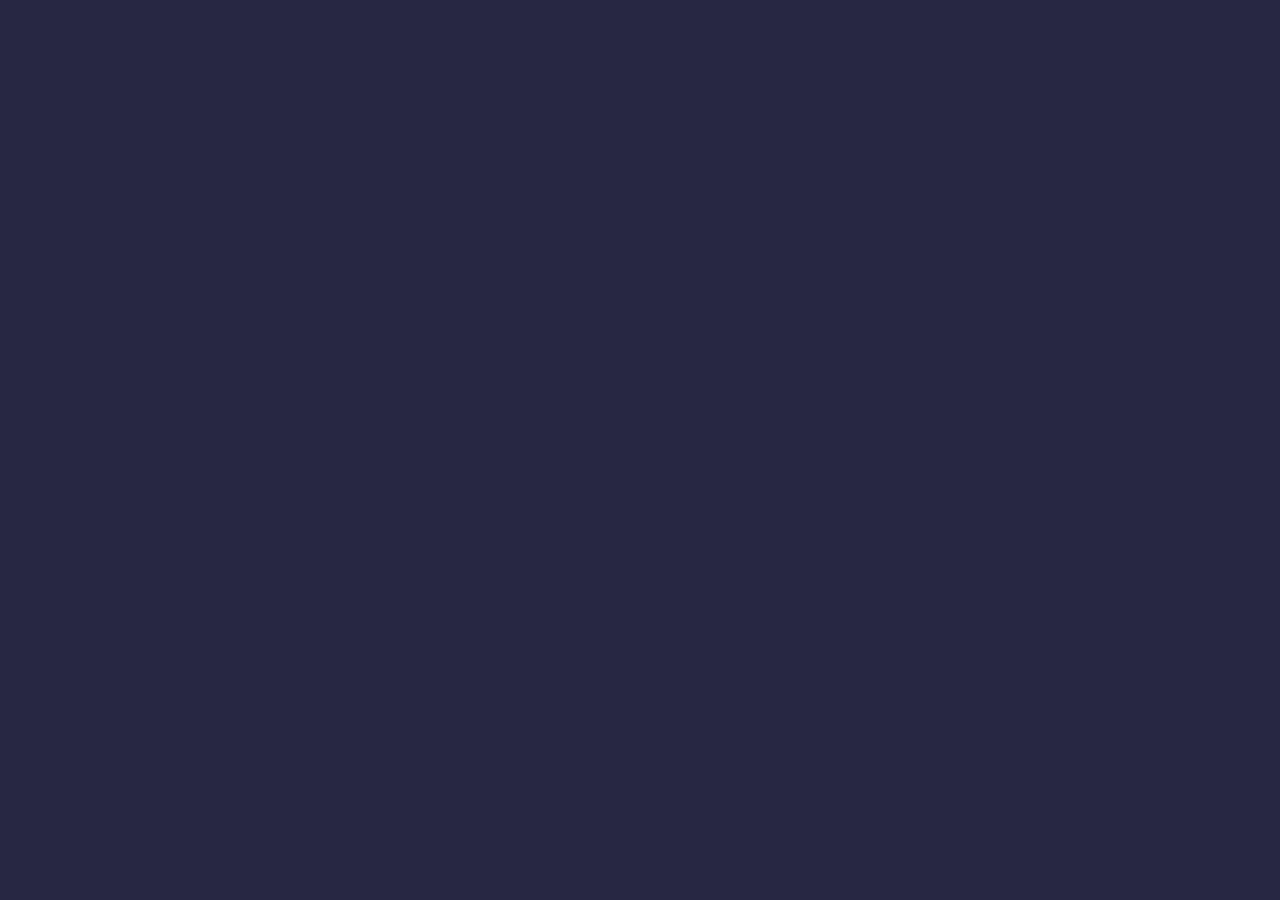
==== index.html @ 25ef55b9 "Create signup/login screen" ====
<!doctype html>
<html lang="pt-BR">
<head>
    <meta charset="utf-8">
    <meta name="viewport" content="width=device-width, initial-scale=1">
    <link rel="stylesheet" href="style.css">
    <link rel="preconnect" href="https://fonts.googleapis.com">
    <link rel="preconnect" href="https://fonts.gstatic.com" crossorigin>
    <link href="https://fonts.googleapis.com/css2?family=Roboto:ital,wght@0,100..900;1,100..900&display=swap" rel="stylesheet">
    <title>Projeto 3</title>
</head>
<body>
    <script src="/dist/pocketbase.umd.js"></script>
    <script src="/const.js"></script>
    <script src="/app.js"></script>
</body>
</html>
---- style.css ----
body {
    font-family: "Roboto", sans-serif;
    font-optical-sizing: auto;
    background-color: #272744;
    color: #fbf5ef;

}
.vertical-container {
    display: flex;
    flex-direction: column;
    background-color: #494d7e;
    justify-content: center;
    border-radius: 8px;
    margin: 5px;
    gap: 12px;
    padding: 32px 64px;
    box-shadow: black 8px 8px;
}

.center-container {
    display: flex;
    flex-direction: column;
    justify-content: center;
    align-items: center;
    top:0;
    bottom: 0;
    left: 0;
    right: 0;
}

label {
    font-size: 18pt;
}

.hidden {
    display: none;
}

button {
    background-color: #8b6d9c;
    border-radius: 8px;
    border-width: 0;
    color: #fbf5ef;
    cursor: pointer;
    display: inline-block;
    font-family: "Roboto";
    font-size: 14px;
    font-weight: 500;
    line-height: 20px;
    list-style: none;
    margin: 0;
    padding: 10px 12px;
    text-align: center;
    transition: all 200ms;
    vertical-align: baseline;
    white-space: nowrap;
    user-select: none;
    -webkit-user-select: none;
    touch-action: manipulation;
    box-shadow: black 8px 8px;

}

input {
    border-radius: 8px;
    border-width: 0;
    font-family: "Roboto";
    font-size: 14px;
    font-weight: 500;
    line-height: 20px;
    padding: 8px 10px;


}
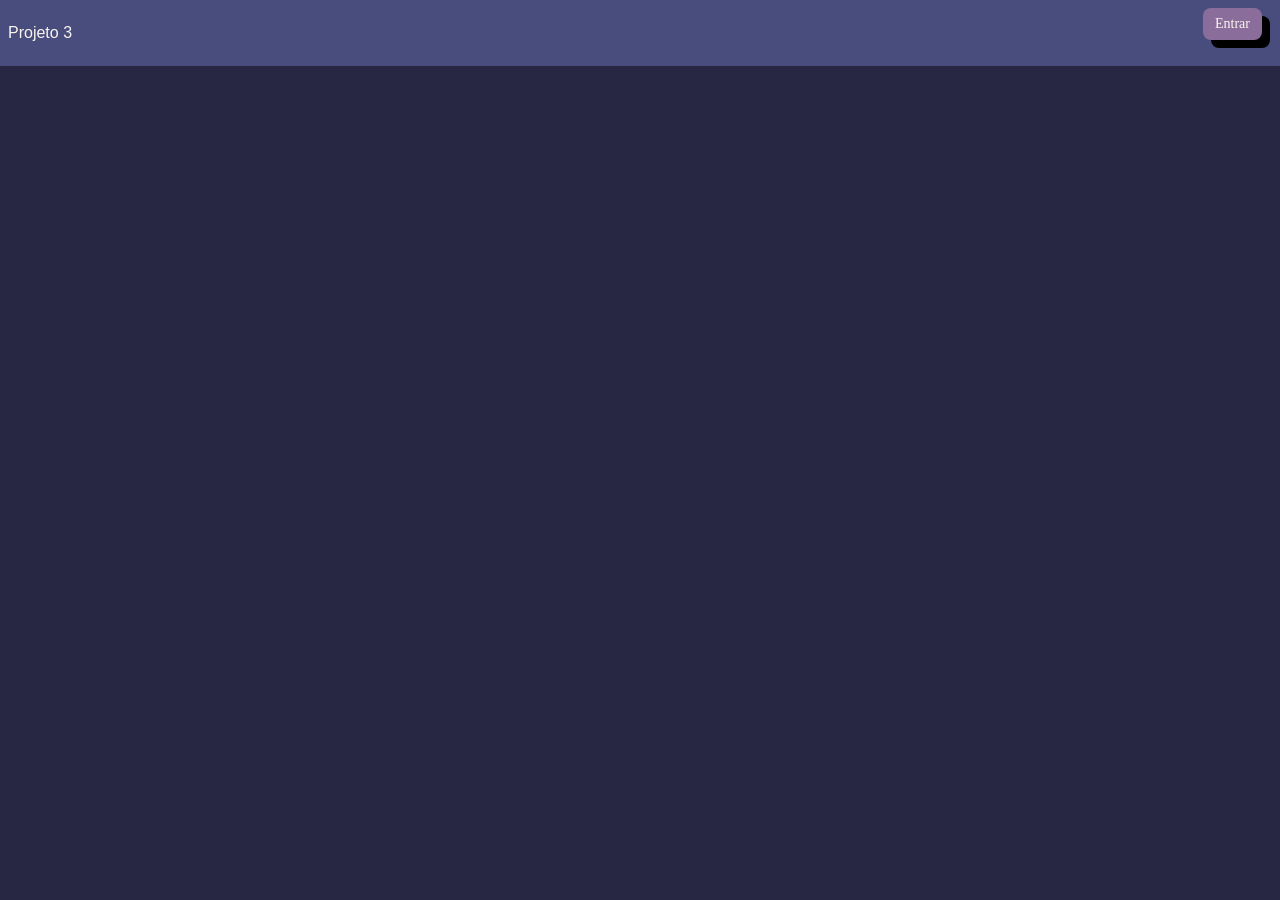
==== commit 27fb5f51: "home page changes" ====
--- a/index.html
+++ b/index.html
@@ -10,6 +10,17 @@
     <title>Projeto 3</title>
 </head>
 <body>
+    <header>
+        <p>Projeto 3</p>
+        <div style="margin-right: 10px; margin-left: auto;">
+            <button id="login-button">Entrar</button>
+            <div id="logged-in-panel" class="hidden" style="gap: 10px">
+                <p id="account-name">Empty</p>
+                <button id="create-button">Criar</button>
+                <button id="logout-button">Sair</button>
+            </div>
+        </div>
+    </header>
     <script src="/dist/pocketbase.umd.js"></script>
     <script src="/const.js"></script>
     <script src="/app.js"></script>
--- a/style.css
+++ b/style.css
@@ -3,8 +3,21 @@
     font-optical-sizing: auto;
     background-color: #272744;
     color: #fbf5ef;
+}
 
+header {
+    background-color: #494d7e;
+    top: 0;
+    left: 0;
+    right: 0;
+    margin: 0px;
+    padding: 8px;
+    position: absolute;
+    display: flex;
+    flex-direction: row;
+    
 }
+
 .vertical-container {
     display: flex;
     flex-direction: column;
@@ -49,7 +62,7 @@
     line-height: 20px;
     list-style: none;
     margin: 0;
-    padding: 10px 12px;
+    padding: 6px 12px;
     text-align: center;
     transition: all 200ms;
     vertical-align: baseline;
@@ -58,7 +71,22 @@
     -webkit-user-select: none;
     touch-action: manipulation;
     box-shadow: black 8px 8px;
+    outline-width: 4px;
+    outline-color: #8b6d9c;
+}
 
+button:hover {
+    background-color: #c69fa5;
+    outline: solid;
+    outline-width: 1px;
+    outline-color: #8b6d9c;
+}
+
+button:active {
+    background-color: #494d7e;
+    outline: solid;
+    outline-width: 1px;
+    outline-color: #8b6d9c;
 }
 
 input {
@@ -69,6 +97,10 @@
     font-weight: 500;
     line-height: 20px;
     padding: 8px 10px;
+}
 
-
+.logged-in-panel {
+    display: flex;
+    gap: 32px;
+    padding: 5px;
 }
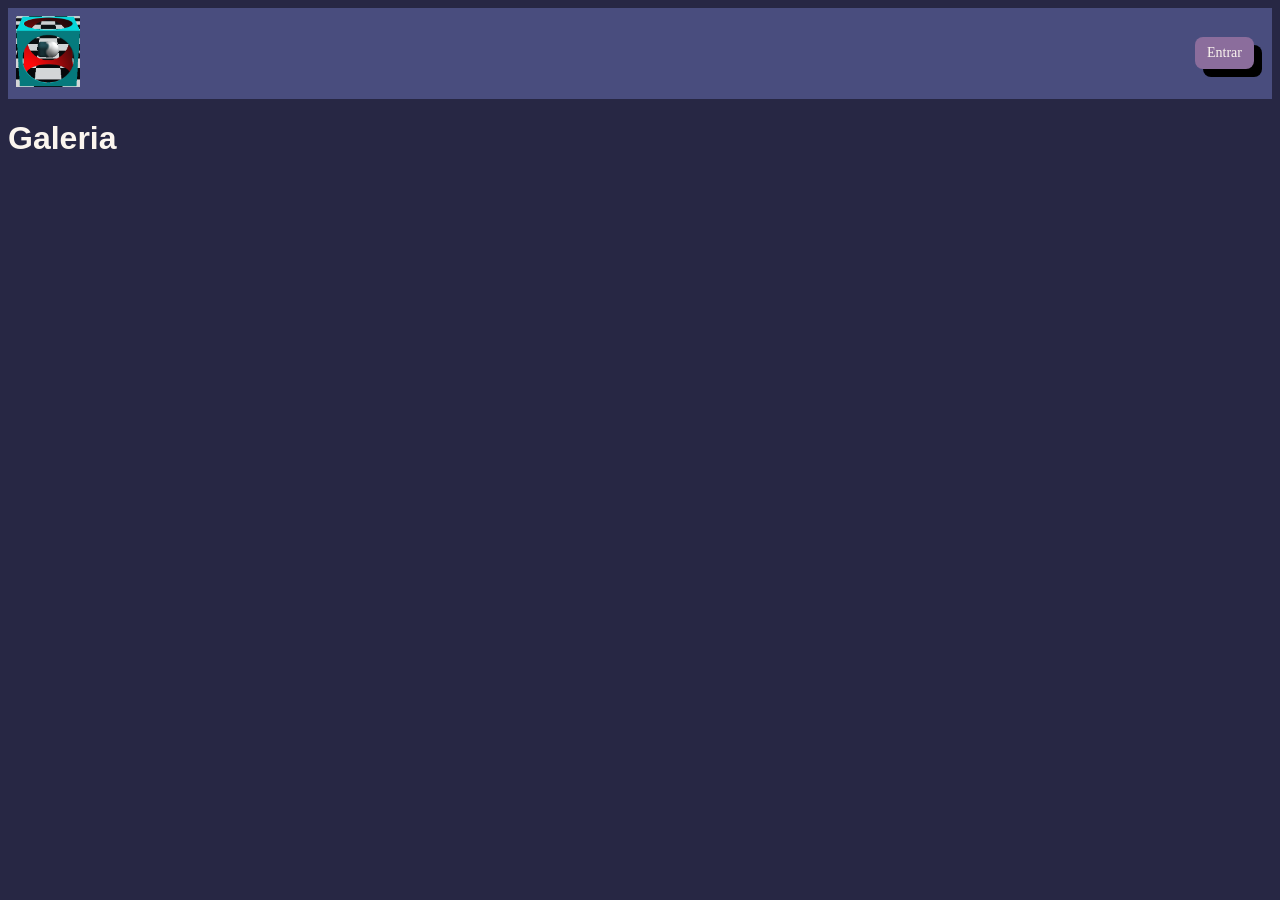
==== commit c55d723a: "add front page" ====
--- a/index.html
+++ b/index.html
@@ -11,7 +11,7 @@
 </head>
 <body>
     <header>
-        <p>Projeto 3</p>
+        <a href="/index.html" class="logo"><img src="/logo.png"/></a>
         <div style="margin-right: 10px; margin-left: auto;">
             <button id="login-button">Entrar</button>
             <div id="logged-in-panel" class="hidden" style="gap: 10px">
@@ -21,6 +21,11 @@
             </div>
         </div>
     </header>
+    <h1 >Galeria</h1>
+    <div id="previews-container">
+    </div>
+
+
     <script src="/dist/pocketbase.umd.js"></script>
     <script src="/const.js"></script>
     <script src="/app.js"></script>
--- a/style.css
+++ b/style.css
@@ -12,10 +12,13 @@
     right: 0;
     margin: 0px;
     padding: 8px;
-    position: absolute;
     display: flex;
     flex-direction: row;
-    
+    height: 6%;
+    max-height: 6%;
+    position: sticky;
+    justify-content: center;
+    align-items: center;
 }
 
 .vertical-container {
@@ -103,4 +106,128 @@
     display: flex;
     gap: 32px;
     padding: 5px;
+}
+
+.mesh-tree {
+    width: 20%;
+    background-color: #272744;
+    border-right: 1px solid #494d7e ;
+    padding: 32px;
+}
+
+#wgpu-canvas {
+    width: 60%;
+    background-color: #000000;
+}
+
+.mesh-inspector {
+    width: 20%;
+    min-width: 20%;
+    max-width: 20%;
+    border-left: 1px solid #494d7e ;
+    padding: 32px;
+}
+
+.dropdown-content {
+  display: none;
+  position: absolute;
+  background-color: #494d7e;
+  border: 1px solid #8b6d9c;
+  border-radius: 8px;
+  z-index: 1;
+  padding: 8px;
+}
+.dropdown-show {display:block;}
+
+.dropdown-button {
+    background-color: #8b6d9c;
+    border-radius: 8px;
+    border-width: 0;
+    color: #fbf5ef;
+    cursor: pointer;
+    display: inline-block;
+    font-family: "Roboto";
+    font-size: 14px;
+    font-weight: 500;
+    line-height: 20px;
+    list-style: none;
+    margin: 0;
+    padding: 6px 12px;
+    text-align: center;
+    transition: all 200ms;
+    vertical-align: baseline;
+    white-space: nowrap;
+    user-select: none;
+    -webkit-user-select: none;
+    touch-action: manipulation;
+    box-shadow: black 8px 8px;
+    outline-width: 4px;
+    outline-color: #8b6d9c;
+}
+
+.inspector-element {
+    display: flex; 
+    gap: 16px;
+    justify-content: start;
+    align-items: center;
+}
+
+.inspector {
+    width: 100%;
+    display: grid;
+    gap: 32px; 
+    justify-content: center;
+}
+
+#shape-list p {
+    outline: solid;
+    outline-width: 1px;
+    outline-color: #8b6d9c;
+}
+
+
+.logo {
+    float: left;
+    width: 64px;
+    border-radius: 16px;
+}
+.logo img {
+    max-width: 100%;;
+    object-fit: scale-down;
+}
+
+#previews-container {
+    display: flex;
+    padding: 16px;
+    height: 92%;
+    flex-direction: row;
+    gap: 24px;
+}
+
+.preview {
+    padding: 4px;
+    border: double;
+    border-width: 8px;
+    border-color: #8b6d9c;
+    border-radius: 8px;;
+    display: block;
+}
+
+.preview p {
+    font-size: smaller;
+    font-style: italic;
+}
+
+.preview a p {
+    font-size: medium;
+    font-weight: bold;
+    font-style: normal;
+}
+
+.preview a {
+    color: inherit;
+    text-decoration: inherit;
+    border-bottom: solid;
+    border-width: 4px;
+    border-color: #8b6d9c;
 }
